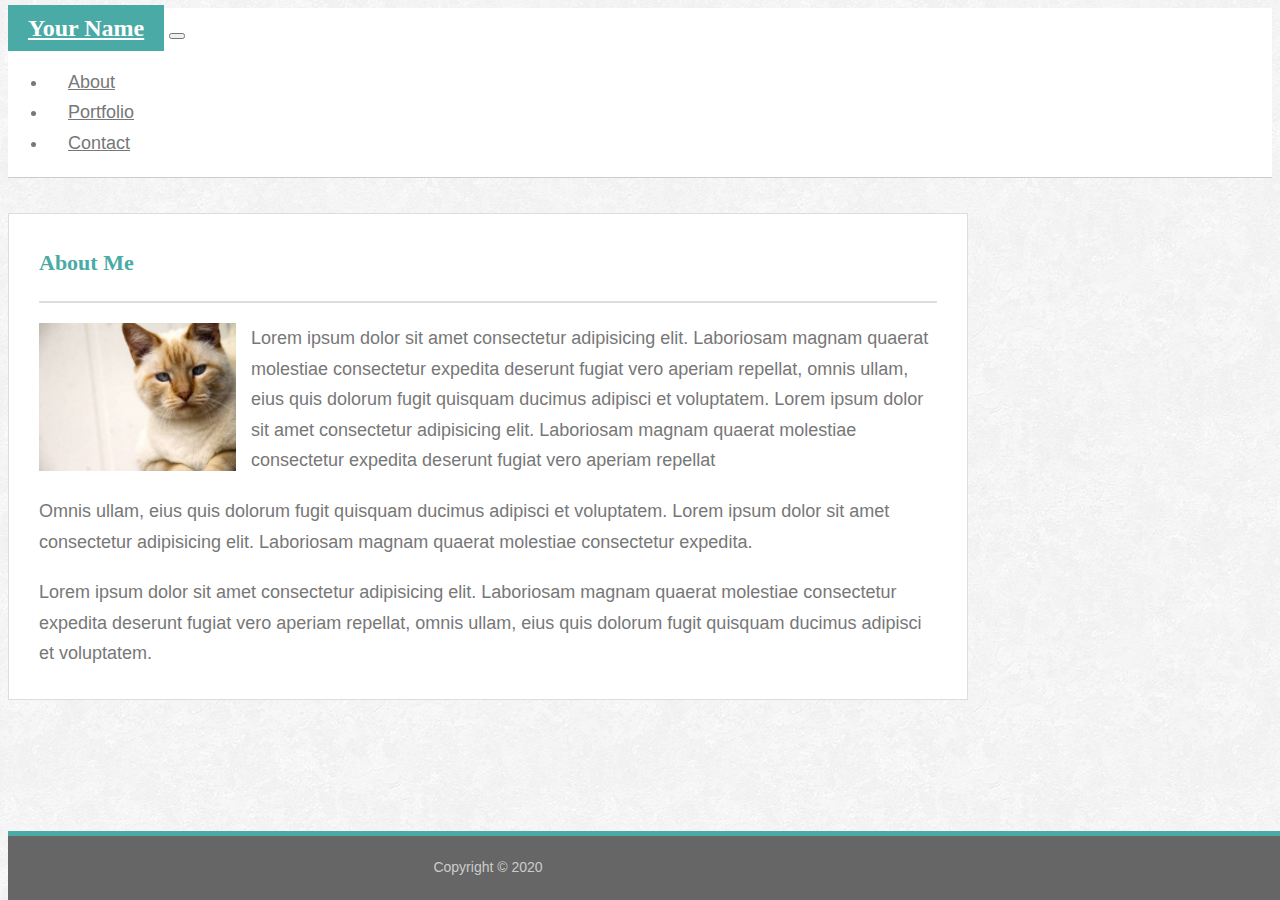
==== index.html @ d0319b23 "About me page done with main layout structure" ====
<!doctype html>
<html lang="en">
  <head>
    <!-- Required meta tags -->
    <meta charset="utf-8">
    <meta name="viewport" content="width=device-width, initial-scale=1, shrink-to-fit=no">
    
    <title>Welcome</title>
    
    <!-- Bootstrap CSS -->
    <link rel="stylesheet" href="https://stackpath.bootstrapcdn.com/bootstrap/4.1.3/css/bootstrap.min.css" integrity="sha384-MCw98/SFnGE8fJT3GXwEOngsV7Zt27NXFoaoApmYm81iuXoPkFOJwJ8ERdknLPMO" crossorigin="anonymous">
    
    <!-- Custom CSS -->
    <link rel="stylesheet" href="assets/css/style.css">
    
  </head>
  <body>
    
    <!-- Header Section Start -->
    <header id="header-section">
        <div class="container">
            <nav class="navbar navbar-expand-md navbar-light bg-light">
                <a class="navbar-brand" href="#">Your Name</a>
                <button class="navbar-toggler" type="button" data-toggle="collapse" data-target="#navbarSupportedContent" aria-controls="navbarSupportedContent" aria-expanded="false" aria-label="Toggle navigation">
                  <span class="navbar-toggler-icon"></span>
                </button>
              
                <div class="collapse navbar-collapse" id="navbarSupportedContent">
                  <ul class="navbar-nav ml-auto">
                    <li class="nav-item active">
                      <a class="nav-link" href="index.html">About</a>
                    </li>
                    <li class="nav-item">
                      <a class="nav-link" href="portfolio.html">Portfolio</a>
                    </li>
                    <li class="nav-item">
                      <a class="nav-link" href="contact.html">Contact</a>
                    </li>
                  </ul>
                </div>
              </nav>
        </div>
    </header>
    <!-- Header Section End -->


    <!-- Main Section Start -->
    <main id="main-section">
        <div class="container">
            <div class="main-content">
                <h1 class="main-title">About Me</h1>
                <div class="aboutme">
                    <img class="profile-img" src="assets/images/profile.png" alt="Profile IMG">
                    <p>Lorem ipsum dolor sit amet consectetur adipisicing elit. Laboriosam magnam quaerat molestiae consectetur expedita deserunt fugiat vero aperiam repellat, omnis ullam, eius quis dolorum fugit quisquam ducimus adipisci et voluptatem. Lorem ipsum dolor sit amet consectetur adipisicing elit. Laboriosam magnam quaerat molestiae consectetur expedita deserunt fugiat vero aperiam repellat</p>
                    <p>Omnis ullam, eius quis dolorum fugit quisquam ducimus adipisci et voluptatem. Lorem ipsum dolor sit amet consectetur adipisicing elit. Laboriosam magnam quaerat molestiae consectetur expedita.</p>
                    <p>Lorem ipsum dolor sit amet consectetur adipisicing elit. Laboriosam magnam quaerat molestiae consectetur expedita deserunt fugiat vero aperiam repellat, omnis ullam, eius quis dolorum fugit quisquam ducimus adipisci et voluptatem.</p>
                </div>                
            </div>
        </div>
    </main>
    <!-- Main Section End -->


    <!-- Footer Section Start -->
    <footer id="footer-section">
        <div class="container">
            <p class="copyright">Copyright &copy; 2020</p>
        </div>
    </footer>
    <!-- Header Section End -->
    
    <!-- jQuery first, then Popper.js, then Bootstrap JS -->
    <script src="https://code.jquery.com/jquery-3.3.1.slim.min.js" integrity="sha384-q8i/X+965DzO0rT7abK41JStQIAqVgRVzpbzo5smXKp4YfRvH+8abtTE1Pi6jizo" crossorigin="anonymous"></script>
    <script src="https://cdnjs.cloudflare.com/ajax/libs/popper.js/1.14.3/umd/popper.min.js" integrity="sha384-ZMP7rVo3mIykV+2+9J3UJ46jBk0WLaUAdn689aCwoqbBJiSnjAK/l8WvCWPIPm49" crossorigin="anonymous"></script>
    <script src="https://stackpath.bootstrapcdn.com/bootstrap/4.1.3/js/bootstrap.min.js" integrity="sha384-ChfqqxuZUCnJSK3+MXmPNIyE6ZbWh2IMqE241rYiqJxyMiZ6OW/JmZQ5stwEULTy" crossorigin="anonymous"></script>
  </body>
</html>
---- assets/css/style.css ----
body{
    background: #fff;
    color: #777;
    font-size: 18px;
    line-height: 1.7;
    font-family: Arial, "Helvetica Neue", Helvetica, sans-serif;
    padding-bottom: 68px;
    background: #fff url(../images/redox_01.png) repeat left top;
}
h1, h2, h3, h4, h5, h6{
    font-family: Georgia,Times,"Times New Roman",serif;
    color: #4aaaa5;
}
.container{
    max-width: 960px;
}
/* Header Section Styles Start Here*/
#header-section{
    border-bottom: 1px solid #ccc;
    position: relative;
    height: auto;
    width: 100%;
    background: #fff;
}
.navbar{
    padding: 0;
}
.navbar-brand{
    background: #4aaaa5;
    color: #fff;
    padding: 10px 20px;
    font-family: Georgia,Times,"Times New Roman",serif;
    font-size: 24px;
    font-weight: 700;
}
.navbar-brand:hover{
    color: #ccc;
}
.nav-link{
    color: #777;
    font-size: 18px;
    font-family: Arial, "Helvetica Neue", Helvetica, sans-serif;
}
.navbar-expand-lg .navbar-nav .nav-link{
    padding-left: 0;
    padding-right: 0;
}
.nav-link:hover{
    color: #4aaaa5;
}
.nav-item{
    padding-left: 20px;
    padding-right: 20px;
}
.nav-item:last-child{
    padding-right: 0;
}
/* Header Section Styles End Here*/


/* Main Section Styles Start Here*/
#main-section{
    position: relative;
    height: auto;
    width: 100%;
    padding: 35px 0;
}
.main-content{
    position: relative;
    height: auto;
    overflow: hidden;
    background: #fff;
    border: 1px solid #ddd;
    padding: 30px;
}
.main-title{
    color: #4aaaa5;
    font-size: 22px;
    margin: 0 0 20px 0;
    padding-bottom: 20px;
    font-weight: 700;
    border-bottom: 2px solid #ddd;
}
.aboutme{
    position: relative;
    height: auto;
}
.profile-img{
    float: left;
    margin: 0 15px 15px 0;
}
.aboutme p{
    font-size: 18px;
    margin: 0 0 20px 0;
}
.aboutme p:last-child{
    margin-bottom: 0;
}
/* Main Section Styles End Here*/


/* Footer Section Styles Start Here*/
#footer-section{
    position: fixed;
    bottom: 0;
    width: 100%;
    height: auto;
    border-top: 5px solid #4aaaa5;
    background: #666;
    padding: 20px 0;
}
.copyright{
    text-align: center;
    font-size: 14px;
    color: #ccc;
    margin: 0;
}
/* Footer Section Styles End Here*/

/* Responsive Styles Start Here*/
@media (max-width: 575.98px) { 
    .profile-img{
        float: none;
        margin: 0 0 20px 0;
    }
}

@media (max-width: 767.98px) { 
    .nav-item {
        padding-left: 0;
        padding-right: 0;
    }
    .navbar-nav .nav-link{
        padding: .5rem 1rem;
        background: #ddd;
        border-top: 1px solid #ccc;
    }
}

@media (max-width: 991.98px) { 
    
}

@media (max-width: 1199.98px) {
    
}

/* Responsive Styles End Here*/
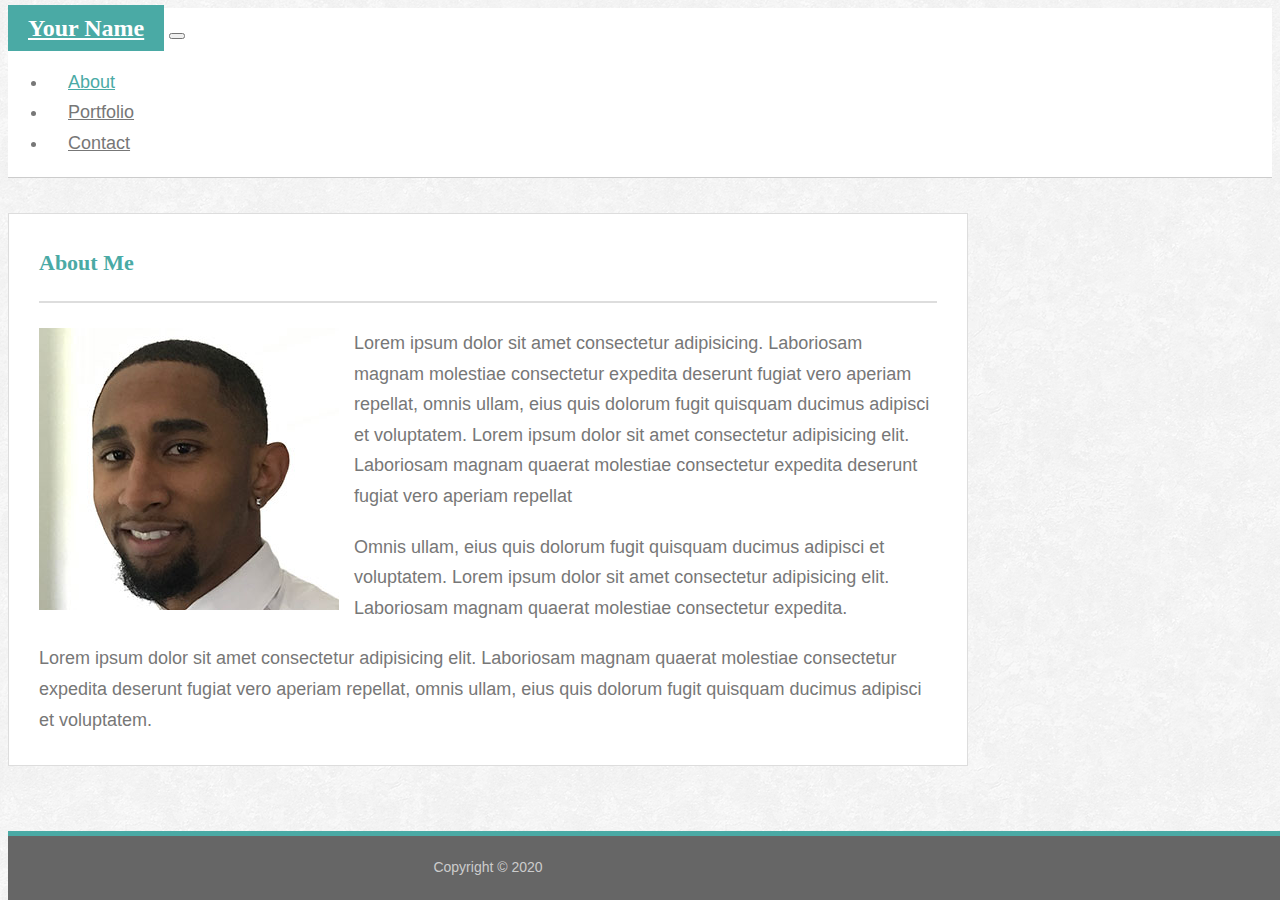
==== commit e3f586b7: "profile pic updated" ====
--- a/index.html
+++ b/index.html
@@ -50,8 +50,8 @@
             <div class="main-content">
                 <h1 class="main-title">About Me</h1>
                 <div class="aboutme">
-                    <img class="profile-img" src="assets/images/profile.png" alt="Profile IMG">
-                    <p>Lorem ipsum dolor sit amet consectetur adipisicing elit. Laboriosam magnam quaerat molestiae consectetur expedita deserunt fugiat vero aperiam repellat, omnis ullam, eius quis dolorum fugit quisquam ducimus adipisci et voluptatem. Lorem ipsum dolor sit amet consectetur adipisicing elit. Laboriosam magnam quaerat molestiae consectetur expedita deserunt fugiat vero aperiam repellat</p>
+                    <img class="profile-img img-thumbnail" src="assets/images/profile.jpg" alt="Profile IMG">
+                    <p>Lorem ipsum dolor sit amet consectetur adipisicing. Laboriosam magnam molestiae consectetur expedita deserunt fugiat vero aperiam repellat, omnis ullam, eius quis dolorum fugit quisquam ducimus adipisci et voluptatem. Lorem ipsum dolor sit amet consectetur adipisicing elit. Laboriosam magnam quaerat molestiae consectetur expedita deserunt fugiat vero aperiam repellat</p>
                     <p>Omnis ullam, eius quis dolorum fugit quisquam ducimus adipisci et voluptatem. Lorem ipsum dolor sit amet consectetur adipisicing elit. Laboriosam magnam quaerat molestiae consectetur expedita.</p>
                     <p>Lorem ipsum dolor sit amet consectetur adipisicing elit. Laboriosam magnam quaerat molestiae consectetur expedita deserunt fugiat vero aperiam repellat, omnis ullam, eius quis dolorum fugit quisquam ducimus adipisci et voluptatem.</p>
                 </div>                
--- a/assets/css/style.css
+++ b/assets/css/style.css
@@ -1,10 +1,8 @@
 body{
-    background: #fff;
     color: #777;
     font-size: 18px;
     line-height: 1.7;
     font-family: Arial, "Helvetica Neue", Helvetica, sans-serif;
-    padding-bottom: 68px;
     background: #fff url(../images/redox_01.png) repeat left top;
 }
 h1, h2, h3, h4, h5, h6{
@@ -21,6 +19,9 @@
     height: auto;
     width: 100%;
     background: #fff;
+}
+.bg-light {
+    background-color: transparent !important;
 }
 .navbar{
     padding: 0;
@@ -33,8 +34,11 @@
     font-size: 24px;
     font-weight: 700;
 }
-.navbar-brand:hover{
-    color: #ccc;
+.navbar-light .navbar-brand{
+    color: #fff;
+}
+.navbar-light .navbar-brand:hover{
+    color: #fff;
 }
 .nav-link{
     color: #777;
@@ -45,7 +49,7 @@
     padding-left: 0;
     padding-right: 0;
 }
-.nav-link:hover{
+.navbar-light .navbar-nav .active > .nav-link, .navbar-light .navbar-nav .nav-link.active, .navbar-light .navbar-nav .nav-link.show, .navbar-light .navbar-nav .show > .nav-link{
     color: #4aaaa5;
 }
 .nav-item{
@@ -76,7 +80,7 @@
 .main-title{
     color: #4aaaa5;
     font-size: 22px;
-    margin: 0 0 20px 0;
+    margin: 0 0 25px 0;
     padding-bottom: 20px;
     font-weight: 700;
     border-bottom: 2px solid #ddd;
@@ -87,7 +91,7 @@
 }
 .profile-img{
     float: left;
-    margin: 0 15px 15px 0;
+    margin: 0 15px 10px 0;
 }
 .aboutme p{
     font-size: 18px;
@@ -96,13 +100,90 @@
 .aboutme p:last-child{
     margin-bottom: 0;
 }
+.contact-form .form-control{
+    border-radius: 0;
+    -webkit-border-radius: 0;
+    -moz-border-radius: 0;
+    -ms-border-radius: 0;
+    -o-border-radius: 0;
+}
+.contact-form .form-control:focus{
+    box-shadow: none;
+    border-color: #4aaaa5;
+}
+.contact-form .btn{
+    border-radius: 0;
+    -webkit-border-radius:;
+    -moz-border-radius:;
+    -ms-border-radius:;
+    -o-border-radius:;
+    background-color: #4aaaa5;
+    padding: 10px 30px;
+    font-size: 18px;
+}
+.contact-form .btn:hover{
+    background: #777;
+}
+#portfolio{
+    position: relative;
+    height: auto;
+    width: 70%;
+    overflow: hidden;
+}
+#portfolio ul{
+    padding: 0;
+    margin: -20px;
+    list-style: none;
+    display: flex;
+    flex-direction: row;
+    flex-wrap: wrap;
+} 
+#portfolio ul li{
+    position: relative;
+    height: auto;
+    width: 50%;
+    padding: 20px;
+    -moz-box-sizing: border-box;
+    -webkit-box-sizing: border-box;
+    box-sizing: border-box;
+    margin-bottom: 10px;
+} 
+#portfolio ul li:last-child{
+    margin-bottom: 0;
+}
+#portfolio ul li a{
+    display: block;
+} 
+#portfolio ul li a img{
+    max-width: 100%;
+    height: auto;
+    -webkit-transition: opacity 1000ms ease;
+    -moz-transition: opacity 1000ms ease;
+    -ms-transition: opacity 1000ms ease;
+    -o-transition: opacity 1000ms ease;
+    transition: opacity 1000ms ease;
+}
+#portfolio ul li a:hover img{
+    opacity: 0.4;
+}
+.portfolio-label{
+    position: absolute;
+    left: 20px;
+    right: 20px;
+    bottom: 25px;
+    text-align: center;
+    padding: 5px 10px;
+    background: #4aaaa5;
+    color: #fff;
+    font-size: 16px;
+} 
+
 /* Main Section Styles End Here*/
 
 
 /* Footer Section Styles Start Here*/
 #footer-section{
-    position: fixed;
-    bottom: 0;
+    position: relative;
     width: 100%;
     height: auto;
     border-top: 5px solid #4aaaa5;
@@ -118,31 +199,89 @@
 /* Footer Section Styles End Here*/
 
 /* Responsive Styles Start Here*/
+@media (min-width: 768px) {
+    body{
+        padding-bottom: 68px;
+    }
+    #footer-section{
+        position: fixed;
+        bottom: 0;
+    }
+}
+
+@media (max-width: 767.98px) { 
+    .nav-item {
+        padding-left: 0;
+        padding-right: 0;
+    }
+    .navbar-nav .nav-link{
+        padding: .5rem 1rem;
+        background: #ddd;
+        border-top: 1px solid #ccc;
+    }    
+    #portfolio{
+        width: 80%;
+    }
+    #portfolio ul{
+        margin: -10px;
+    } 
+    #portfolio ul li{
+        padding: 10px;
+        margin-bottom: 10px;
+    } 
+    .portfolio-label{
+        left: 10px;
+        right: 10px;
+        bottom: 15px;
+        padding: 4px 8px;
+    } 
+}
+
 @media (max-width: 575.98px) { 
     .profile-img{
         float: none;
         margin: 0 0 20px 0;
     }
-}
-
-@media (max-width: 767.98px) { 
-    .nav-item {
-        padding-left: 0;
-        padding-right: 0;
-    }
-    .navbar-nav .nav-link{
-        padding: .5rem 1rem;
-        background: #ddd;
-        border-top: 1px solid #ccc;
-    }
-}
-
-@media (max-width: 991.98px) { 
-    
-}
-
-@media (max-width: 1199.98px) {
-    
-}
-
-/* Responsive Styles End Here*/+    #portfolio{
+        width: 100%;
+    }
+    #portfolio ul{
+        margin: -10px;
+    } 
+    #portfolio ul li{
+        padding: 10px;
+        margin-bottom: 10px;
+    } 
+    .portfolio-label{
+        left: 10px;
+        right: 10px;
+        bottom: 15px;
+        padding: 4px 8px;
+    } 
+}
+
+@media (max-width: 479.98px) { 
+    .profile-img{
+        float: none;
+        margin: 0 0 20px 0;
+    }
+    #portfolio{
+        width: 100%;
+    }
+    #portfolio ul{
+        margin: 0;
+        display: block;
+    } 
+    #portfolio ul li{
+        padding: 0;
+        margin-bottom: 15px;
+        width: 100%;
+    } 
+    .portfolio-label{
+        left: 0;
+        right: 0;
+        bottom: 5px;
+        padding: 4px 8px;
+    } 
+}
+/* Responsive Styles End Here*/
